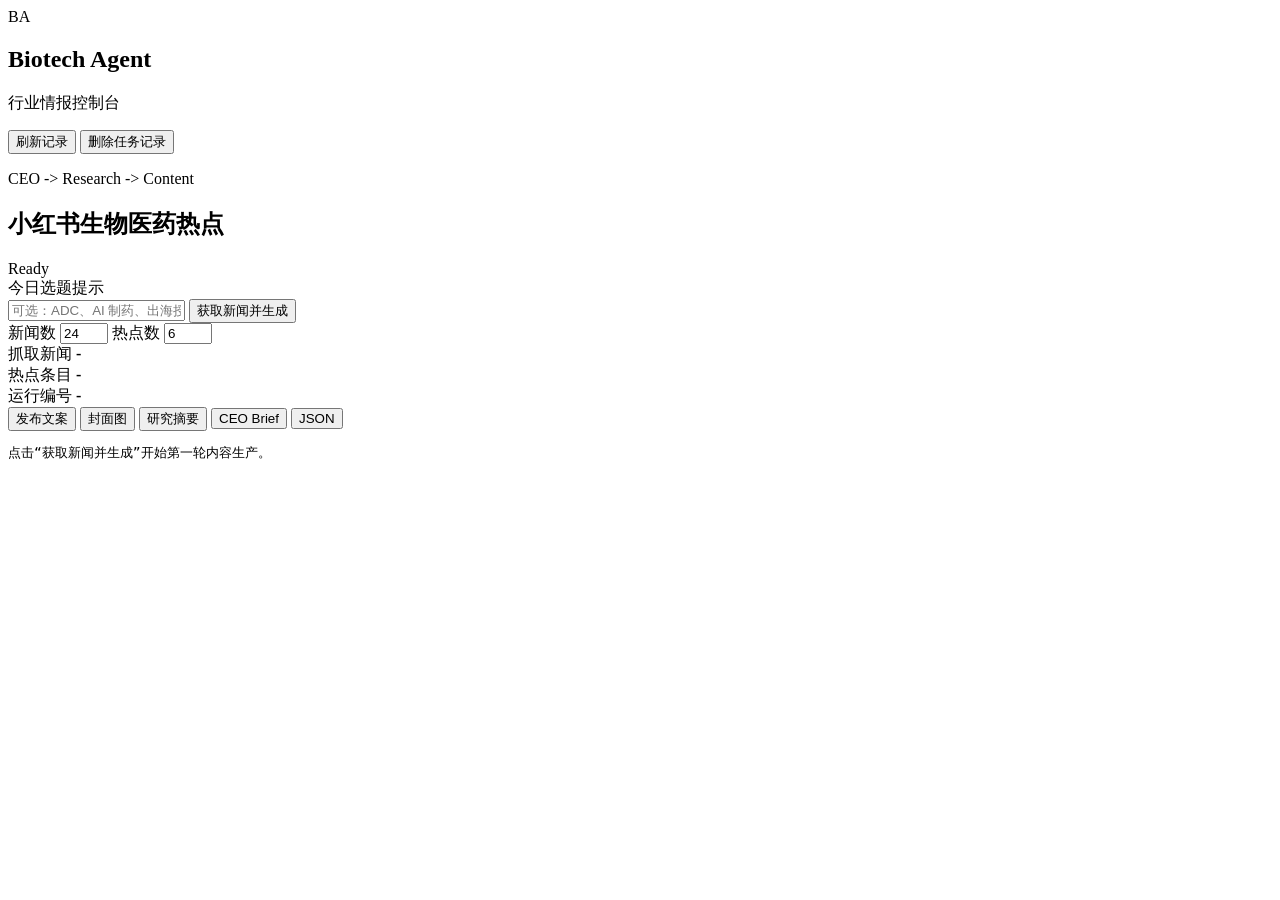
==== frontend/index.html @ 4208deaf "Initial commit" ====
<!doctype html>
<html lang="zh-CN">
  <head>
    <meta charset="utf-8" />
    <meta name="viewport" content="width=device-width, initial-scale=1" />
    <title>Biotech Agent Console</title>
    <link rel="stylesheet" href="/app.css" />
  </head>
  <body>
    <div class="shell">
      <aside class="sidebar">
        <div class="brand">
          <div class="brand-mark">BA</div>
          <div>
            <h1>Biotech Agent</h1>
            <p>行业情报控制台</p>
          </div>
        </div>
        <button id="refreshRuns" class="secondary" type="button">刷新记录</button>
        <button id="clearRuns" class="secondary" type="button">删除任务记录</button>
        <div id="runList" class="run-list"></div>
      </aside>

      <main class="workspace">
        <section class="topbar">
          <div>
            <p class="eyebrow">CEO -> Research -> Content</p>
            <h2>小红书生物医药热点</h2>
          </div>
          <div id="statusPill" class="status-pill">Ready</div>
        </section>

        <section class="composer">
          <label for="topicInput">今日选题提示</label>
          <div class="input-row">
            <input id="topicInput" type="text" placeholder="可选：ADC、AI 制药、出海授权、肿瘤临床进展" />
            <button id="runFlow" class="primary" type="button">获取新闻并生成</button>
          </div>
          <div class="settings-row">
            <label>新闻数 <input id="maxItems" type="number" min="5" max="60" value="24" /></label>
            <label>热点数 <input id="maxHotspots" type="number" min="3" max="10" value="6" /></label>
          </div>
        </section>

        <section class="cards">
          <div class="metric">
            <span>抓取新闻</span>
            <strong id="totalItems">-</strong>
          </div>
          <div class="metric">
            <span>热点条目</span>
            <strong id="hotspotCount">-</strong>
          </div>
          <div class="metric">
            <span>运行编号</span>
            <strong id="runId">-</strong>
          </div>
        </section>

        <section class="tabs">
          <button class="tab active" data-tab="post" type="button">发布文案</button>
          <button class="tab" data-tab="cover" type="button">封面图</button>
          <button class="tab" data-tab="research" type="button">研究摘要</button>
          <button class="tab" data-tab="brief" type="button">CEO Brief</button>
          <button class="tab" data-tab="json" type="button">JSON</button>
        </section>

        <section class="output">
          <div id="coverActions" class="cover-actions" hidden>
            <button id="generateCover" class="primary" type="button">根据正文生成封面</button>
          </div>
          <div id="coverView" class="cover-view" hidden></div>
          <pre id="outputView">点击“获取新闻并生成”开始第一轮内容生产。</pre>
        </section>
      </main>
    </div>
    <div id="toast" class="toast"></div>
    <script src="/app.js"></script>
  </body>
</html>
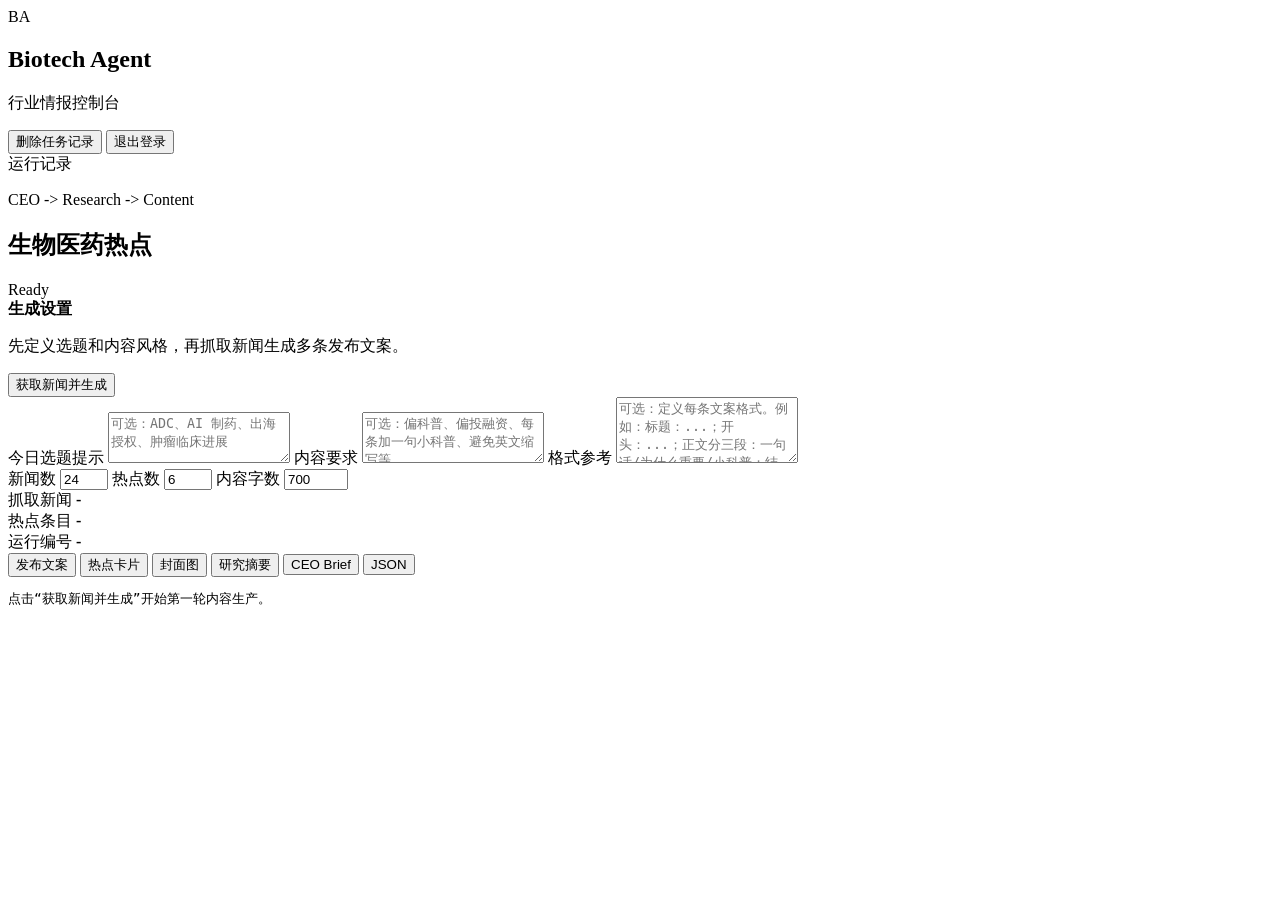
==== commit e7cd50a2: "Add auth/admin UI and improve XHS workflow" ====
--- a/frontend/index.html
+++ b/frontend/index.html
@@ -16,8 +16,12 @@
             <p>行业情报控制台</p>
           </div>
         </div>
-        <button id="refreshRuns" class="secondary" type="button">刷新记录</button>
-        <button id="clearRuns" class="secondary" type="button">删除任务记录</button>
+        <div class="sidebar-actions">
+          <button id="clearRuns" class="secondary" type="button">删除任务记录</button>
+          <a id="adminLink" class="secondary nav-link" href="/admin.html" hidden>用户管理</a>
+          <button id="logout" class="secondary" type="button">退出登录</button>
+        </div>
+        <div class="sidebar-title">运行记录</div>
         <div id="runList" class="run-list"></div>
       </aside>
 
@@ -25,20 +29,52 @@
         <section class="topbar">
           <div>
             <p class="eyebrow">CEO -> Research -> Content</p>
-            <h2>小红书生物医药热点</h2>
+            <h2>生物医药热点</h2>
           </div>
           <div id="statusPill" class="status-pill">Ready</div>
         </section>
 
-        <section class="composer">
-          <label for="topicInput">今日选题提示</label>
-          <div class="input-row">
-            <input id="topicInput" type="text" placeholder="可选：ADC、AI 制药、出海授权、肿瘤临床进展" />
+        <section class="composer setup-panel">
+          <div class="panel-title">
+            <div>
+              <strong>生成设置</strong>
+              <p>先定义选题和内容风格，再抓取新闻生成多条发布文案。</p>
+            </div>
             <button id="runFlow" class="primary" type="button">获取新闻并生成</button>
+          </div>
+          <div class="field-grid">
+            <label for="topicInput">
+              <span>今日选题提示</span>
+              <textarea
+                id="topicInput"
+                class="wide-textarea"
+                rows="3"
+                placeholder="可选：ADC、AI 制药、出海授权、肿瘤临床进展"
+              ></textarea>
+            </label>
+            <label for="contentInstruction">
+              <span>内容要求</span>
+              <textarea
+                id="contentInstruction"
+                class="wide-textarea"
+                rows="3"
+                placeholder="可选：偏科普、偏投融资、每条加一句小科普、避免英文缩写等"
+              ></textarea>
+            </label>
+            <label class="wide-field" for="formatReference">
+              <span>格式参考</span>
+              <textarea
+                id="formatReference"
+                class="wide-textarea"
+                rows="4"
+                placeholder="可选：定义每条文案格式。例如：标题：...；开头：...；正文分三段：一句话/为什么重要/小科普；结尾：..."
+              ></textarea>
+            </label>
           </div>
           <div class="settings-row">
             <label>新闻数 <input id="maxItems" type="number" min="5" max="60" value="24" /></label>
             <label>热点数 <input id="maxHotspots" type="number" min="3" max="10" value="6" /></label>
+            <label>内容字数 <input id="contentWords" type="number" min="200" max="2000" value="700" /></label>
           </div>
         </section>
 
@@ -59,6 +95,7 @@
 
         <section class="tabs">
           <button class="tab active" data-tab="post" type="button">发布文案</button>
+          <button class="tab" data-tab="hotspots" type="button">热点卡片</button>
           <button class="tab" data-tab="cover" type="button">封面图</button>
           <button class="tab" data-tab="research" type="button">研究摘要</button>
           <button class="tab" data-tab="brief" type="button">CEO Brief</button>
@@ -67,8 +104,27 @@
 
         <section class="output">
           <div id="coverActions" class="cover-actions" hidden>
-            <button id="generateCover" class="primary" type="button">根据正文生成封面</button>
+            <div class="cover-action-top">
+              <span>每条正文可单独生成一张配图</span>
+              <label>
+                图片尺寸
+                <select id="imageSize">
+                  <option value="1024*1024">1:1 方图</option>
+                  <option value="768*1024">3:4 竖图</option>
+                  <option value="1024*768">4:3 横图</option>
+                  <option value="720*1280">9:16 竖屏</option>
+                  <option value="1280*720">16:9 横屏</option>
+                </select>
+              </label>
+            </div>
+            <textarea
+              id="imageInstruction"
+              class="wide-textarea"
+              rows="2"
+              placeholder="可选：图片风格要求，例如清爽白底、研报风、少文字、只保留标题和标签、突出机制示意等"
+            ></textarea>
           </div>
+          <div id="hotspotView" class="hotspot-view" hidden></div>
           <div id="coverView" class="cover-view" hidden></div>
           <pre id="outputView">点击“获取新闻并生成”开始第一轮内容生产。</pre>
         </section>
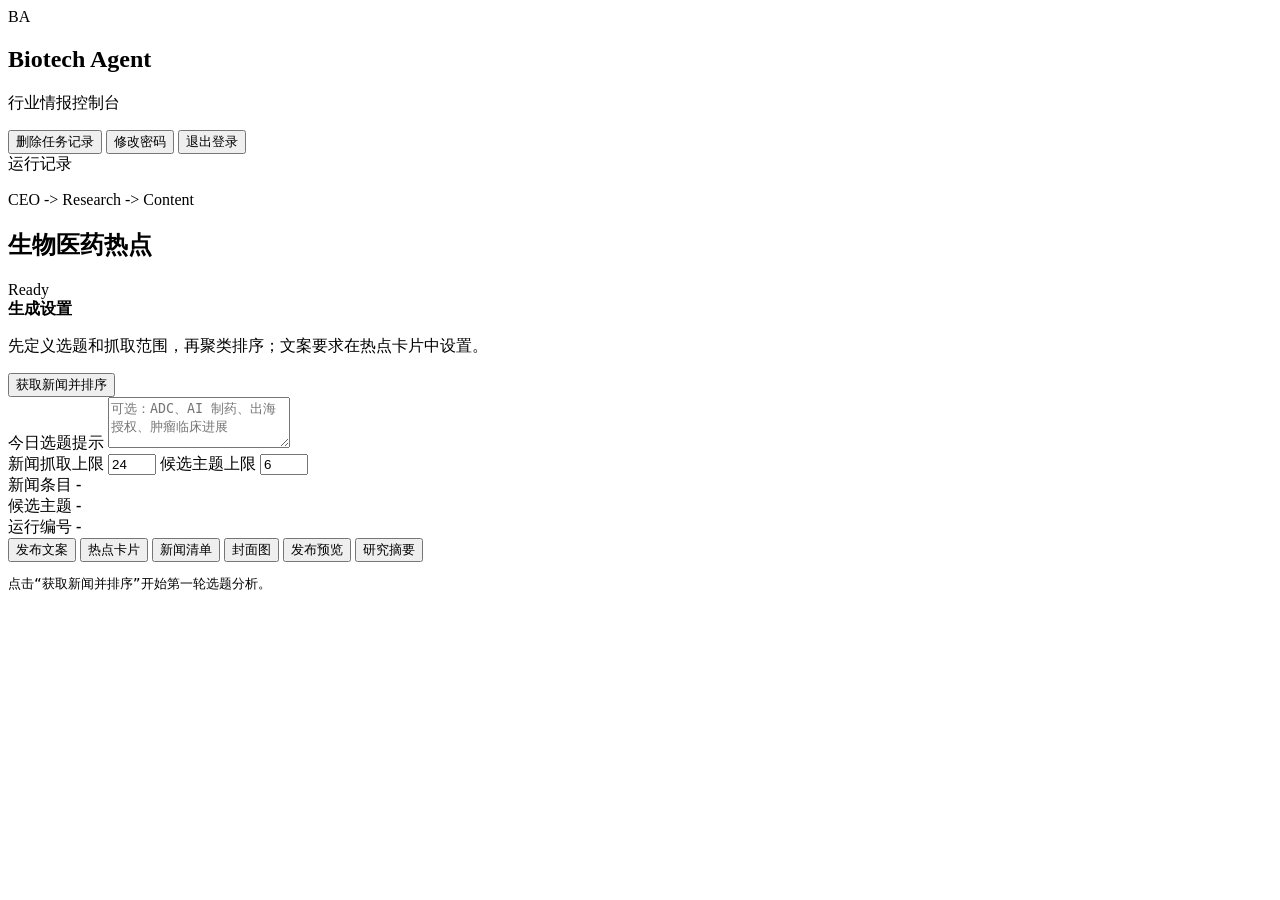
==== commit cdf17d74: "Build biotech agent console and user controls" ====
--- a/frontend/index.html
+++ b/frontend/index.html
@@ -19,6 +19,13 @@
         <div class="sidebar-actions">
           <button id="clearRuns" class="secondary" type="button">删除任务记录</button>
           <a id="adminLink" class="secondary nav-link" href="/admin.html" hidden>用户管理</a>
+          <button id="togglePassword" class="secondary" type="button">修改密码</button>
+          <div id="passwordPanel" class="password-panel" hidden>
+            <input id="currentPassword" type="password" placeholder="当前密码" />
+            <input id="newPassword" type="password" placeholder="新密码，至少 6 位" />
+            <button id="changePassword" class="primary" type="button">保存新密码</button>
+            <p id="passwordMessage" class="form-message"></p>
+          </div>
           <button id="logout" class="secondary" type="button">退出登录</button>
         </div>
         <div class="sidebar-title">运行记录</div>
@@ -38,12 +45,12 @@
           <div class="panel-title">
             <div>
               <strong>生成设置</strong>
-              <p>先定义选题和内容风格，再抓取新闻生成多条发布文案。</p>
+              <p>先定义选题和抓取范围，再聚类排序；文案要求在热点卡片中设置。</p>
             </div>
-            <button id="runFlow" class="primary" type="button">获取新闻并生成</button>
+            <button id="runFlow" class="primary" type="button">获取新闻并排序</button>
           </div>
           <div class="field-grid">
-            <label for="topicInput">
+            <label class="wide-field" for="topicInput">
               <span>今日选题提示</span>
               <textarea
                 id="topicInput"
@@ -52,39 +59,20 @@
                 placeholder="可选：ADC、AI 制药、出海授权、肿瘤临床进展"
               ></textarea>
             </label>
-            <label for="contentInstruction">
-              <span>内容要求</span>
-              <textarea
-                id="contentInstruction"
-                class="wide-textarea"
-                rows="3"
-                placeholder="可选：偏科普、偏投融资、每条加一句小科普、避免英文缩写等"
-              ></textarea>
-            </label>
-            <label class="wide-field" for="formatReference">
-              <span>格式参考</span>
-              <textarea
-                id="formatReference"
-                class="wide-textarea"
-                rows="4"
-                placeholder="可选：定义每条文案格式。例如：标题：...；开头：...；正文分三段：一句话/为什么重要/小科普；结尾：..."
-              ></textarea>
-            </label>
           </div>
           <div class="settings-row">
-            <label>新闻数 <input id="maxItems" type="number" min="5" max="60" value="24" /></label>
-            <label>热点数 <input id="maxHotspots" type="number" min="3" max="10" value="6" /></label>
-            <label>内容字数 <input id="contentWords" type="number" min="200" max="2000" value="700" /></label>
+            <label>新闻抓取上限 <input id="maxItems" type="number" min="5" max="60" value="24" /></label>
+            <label>候选主题上限 <input id="maxHotspots" type="number" min="3" max="10" value="6" /></label>
           </div>
         </section>
 
         <section class="cards">
           <div class="metric">
-            <span>抓取新闻</span>
+            <span>新闻条目</span>
             <strong id="totalItems">-</strong>
           </div>
           <div class="metric">
-            <span>热点条目</span>
+            <span>候选主题</span>
             <strong id="hotspotCount">-</strong>
           </div>
           <div class="metric">
@@ -96,10 +84,10 @@
         <section class="tabs">
           <button class="tab active" data-tab="post" type="button">发布文案</button>
           <button class="tab" data-tab="hotspots" type="button">热点卡片</button>
+          <button class="tab" data-tab="news" type="button">新闻清单</button>
           <button class="tab" data-tab="cover" type="button">封面图</button>
+          <button class="tab" data-tab="publish" type="button">发布预览</button>
           <button class="tab" data-tab="research" type="button">研究摘要</button>
-          <button class="tab" data-tab="brief" type="button">CEO Brief</button>
-          <button class="tab" data-tab="json" type="button">JSON</button>
         </section>
 
         <section class="output">
@@ -117,16 +105,44 @@
                 </select>
               </label>
             </div>
-            <textarea
-              id="imageInstruction"
-              class="wide-textarea"
-              rows="2"
-              placeholder="可选：图片风格要求，例如清爽白底、研报风、少文字、只保留标题和标签、突出机制示意等"
-            ></textarea>
+          </div>
+          <div id="writingSettings" class="writing-settings" hidden>
+            <div class="panel-title compact-title">
+              <div>
+                <strong>文案生成设置</strong>
+                <p>选择热点后，DeepSeek 会参考这里的要求生成发布文案。</p>
+              </div>
+              <label>
+                正文字数
+                <input id="contentWords" type="number" min="200" max="2000" value="700" />
+              </label>
+            </div>
+            <div class="field-grid">
+              <label for="contentInstruction">
+                <span>内容要求</span>
+                <textarea
+                  id="contentInstruction"
+                  class="wide-textarea"
+                  rows="3"
+                  placeholder="可选：偏科普、偏投融资、每条加一句小科普、避免英文缩写等"
+                ></textarea>
+              </label>
+              <label for="formatReference">
+                <span>格式参考</span>
+                <textarea
+                  id="formatReference"
+                  class="wide-textarea"
+                  rows="3"
+                  placeholder="可选：定义每条文案格式，例如一句话/为什么重要/小科普/结尾提醒"
+                ></textarea>
+              </label>
+            </div>
           </div>
           <div id="hotspotView" class="hotspot-view" hidden></div>
+          <div id="newsView" class="news-view" hidden></div>
+          <div id="publishView" class="publish-view" hidden></div>
           <div id="coverView" class="cover-view" hidden></div>
-          <pre id="outputView">点击“获取新闻并生成”开始第一轮内容生产。</pre>
+          <pre id="outputView">点击“获取新闻并排序”开始第一轮选题分析。</pre>
         </section>
       </main>
     </div>
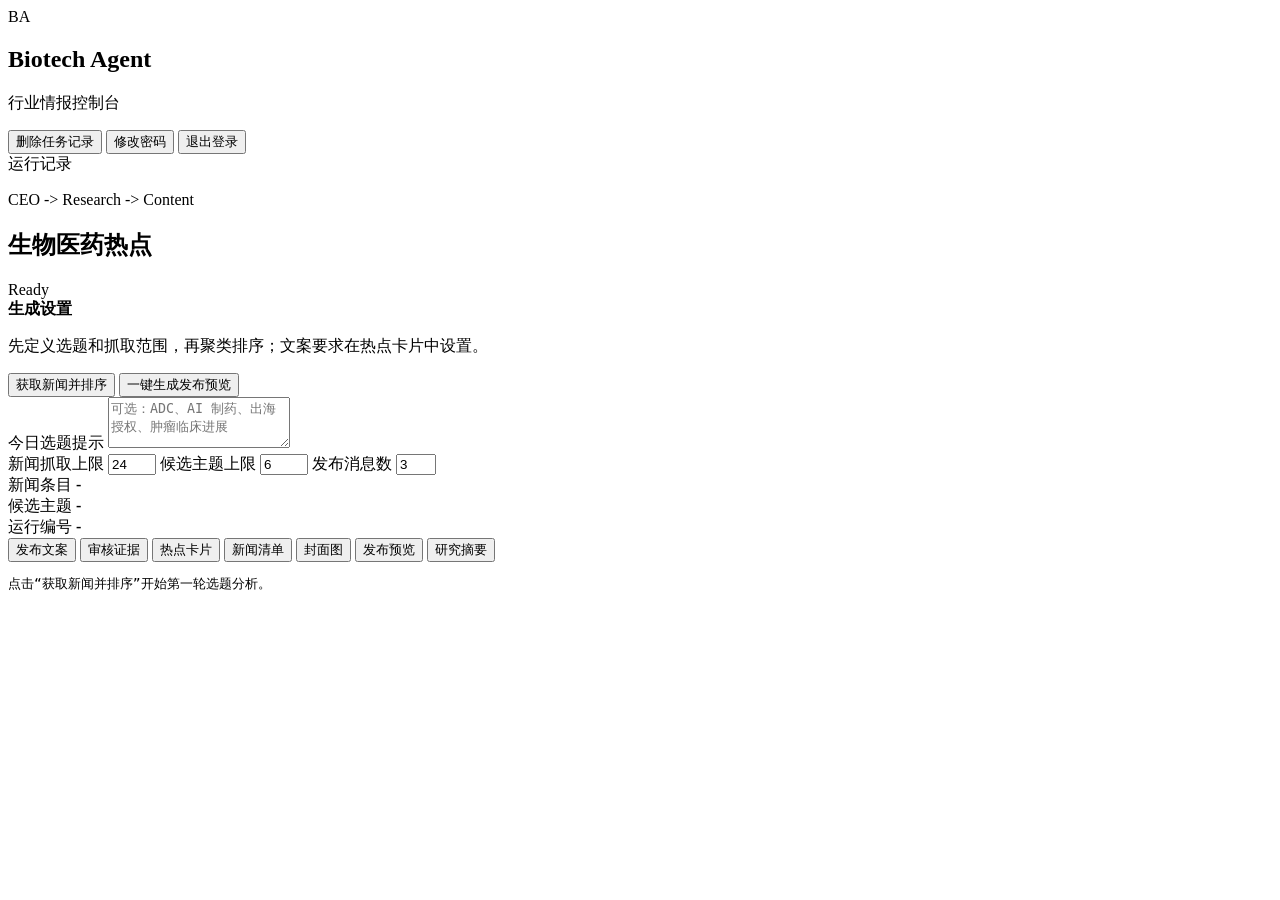
==== commit a26e46bd: "Improve agents, auth tests, and console UI" ====
--- a/frontend/index.html
+++ b/frontend/index.html
@@ -47,7 +47,10 @@
               <strong>生成设置</strong>
               <p>先定义选题和抓取范围，再聚类排序；文案要求在热点卡片中设置。</p>
             </div>
-            <button id="runFlow" class="primary" type="button">获取新闻并排序</button>
+            <div class="panel-actions">
+              <button id="runFlow" class="secondary" type="button">获取新闻并排序</button>
+              <button id="autoPublish" class="primary" type="button">一键生成发布预览</button>
+            </div>
           </div>
           <div class="field-grid">
             <label class="wide-field" for="topicInput">
@@ -63,6 +66,7 @@
           <div class="settings-row">
             <label>新闻抓取上限 <input id="maxItems" type="number" min="5" max="60" value="24" /></label>
             <label>候选主题上限 <input id="maxHotspots" type="number" min="3" max="10" value="6" /></label>
+            <label>发布消息数 <input id="publishCount" type="number" min="1" max="5" value="3" /></label>
           </div>
         </section>
 
@@ -83,6 +87,7 @@
 
         <section class="tabs">
           <button class="tab active" data-tab="post" type="button">发布文案</button>
+          <button class="tab" data-tab="review" type="button">审核证据</button>
           <button class="tab" data-tab="hotspots" type="button">热点卡片</button>
           <button class="tab" data-tab="news" type="button">新闻清单</button>
           <button class="tab" data-tab="cover" type="button">封面图</button>
@@ -93,7 +98,6 @@
         <section class="output">
           <div id="coverActions" class="cover-actions" hidden>
             <div class="cover-action-top">
-              <span>每条正文可单独生成一张配图</span>
               <label>
                 图片尺寸
                 <select id="imageSize">
@@ -146,6 +150,13 @@
         </section>
       </main>
     </div>
+    <div id="runOverlay" class="run-overlay" hidden>
+      <div class="run-overlay-panel">
+        <strong>CEO Agent 正在执行</strong>
+        <p id="runOverlayStep">准备开始...</p>
+        <div class="run-progress"><span></span></div>
+      </div>
+    </div>
     <div id="toast" class="toast"></div>
     <script src="/app.js"></script>
   </body>
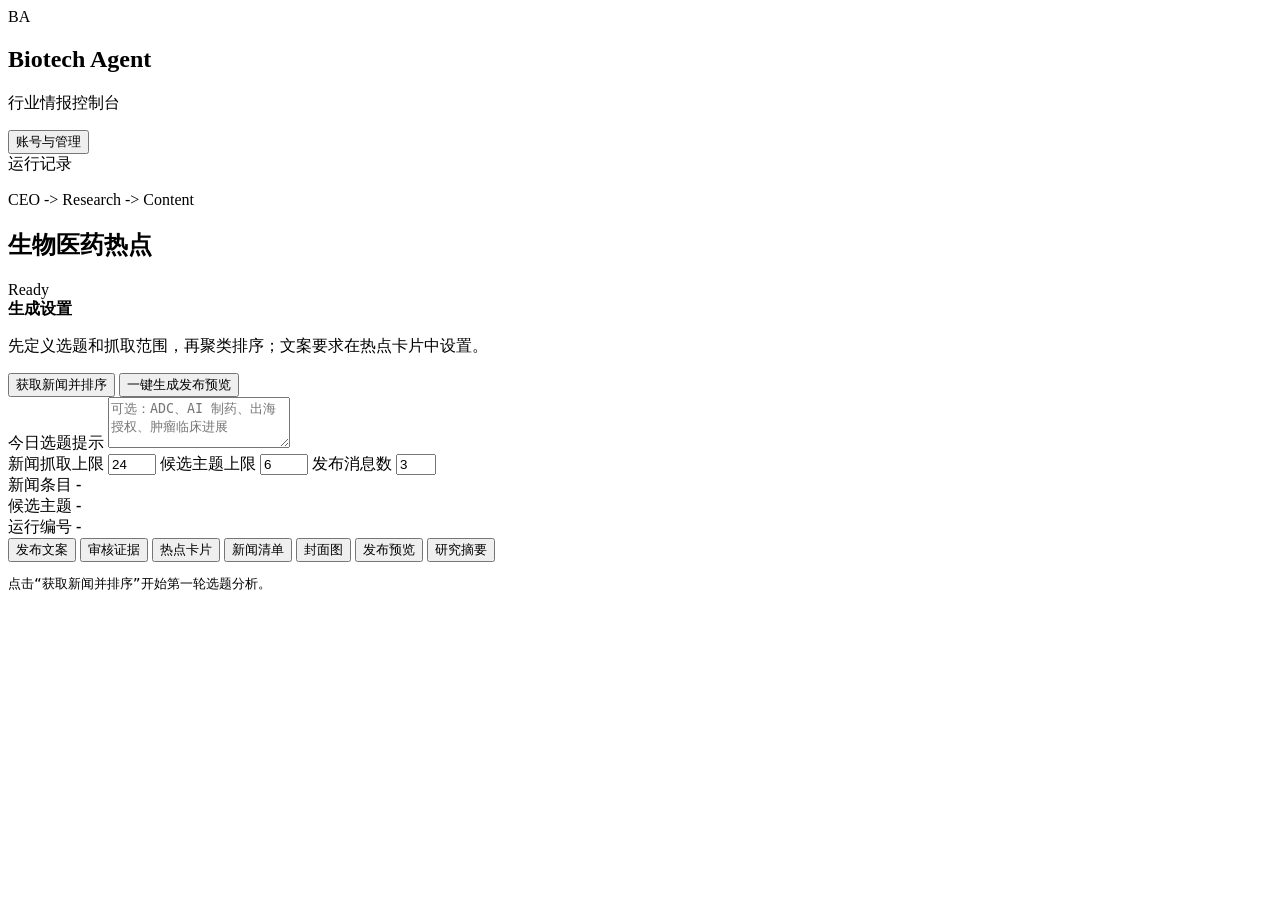
==== commit 9df7d20c: "Add public source integrations and deployment hardening" ====
--- a/frontend/index.html
+++ b/frontend/index.html
@@ -17,16 +17,21 @@
           </div>
         </div>
         <div class="sidebar-actions">
-          <button id="clearRuns" class="secondary" type="button">删除任务记录</button>
-          <a id="adminLink" class="secondary nav-link" href="/admin.html" hidden>用户管理</a>
-          <button id="togglePassword" class="secondary" type="button">修改密码</button>
-          <div id="passwordPanel" class="password-panel" hidden>
-            <input id="currentPassword" type="password" placeholder="当前密码" />
-            <input id="newPassword" type="password" placeholder="新密码，至少 6 位" />
-            <button id="changePassword" class="primary" type="button">保存新密码</button>
-            <p id="passwordMessage" class="form-message"></p>
+          <button id="toggleMenu" class="secondary sidebar-menu-toggle" type="button" aria-expanded="false">
+            账号与管理
+          </button>
+          <div id="sidebarMenu" class="sidebar-menu" hidden>
+            <button id="clearRuns" class="secondary" type="button">删除任务记录</button>
+            <a id="adminLink" class="secondary nav-link" href="/admin.html" hidden>用户管理</a>
+            <button id="togglePassword" class="secondary" type="button">修改密码</button>
+            <div id="passwordPanel" class="password-panel" hidden>
+              <input id="currentPassword" type="password" placeholder="当前密码" />
+              <input id="newPassword" type="password" placeholder="新密码，至少 6 位" />
+              <button id="changePassword" class="primary" type="button">保存新密码</button>
+              <p id="passwordMessage" class="form-message"></p>
+            </div>
+            <button id="logout" class="secondary" type="button">退出登录</button>
           </div>
-          <button id="logout" class="secondary" type="button">退出登录</button>
         </div>
         <div class="sidebar-title">运行记录</div>
         <div id="runList" class="run-list"></div>
